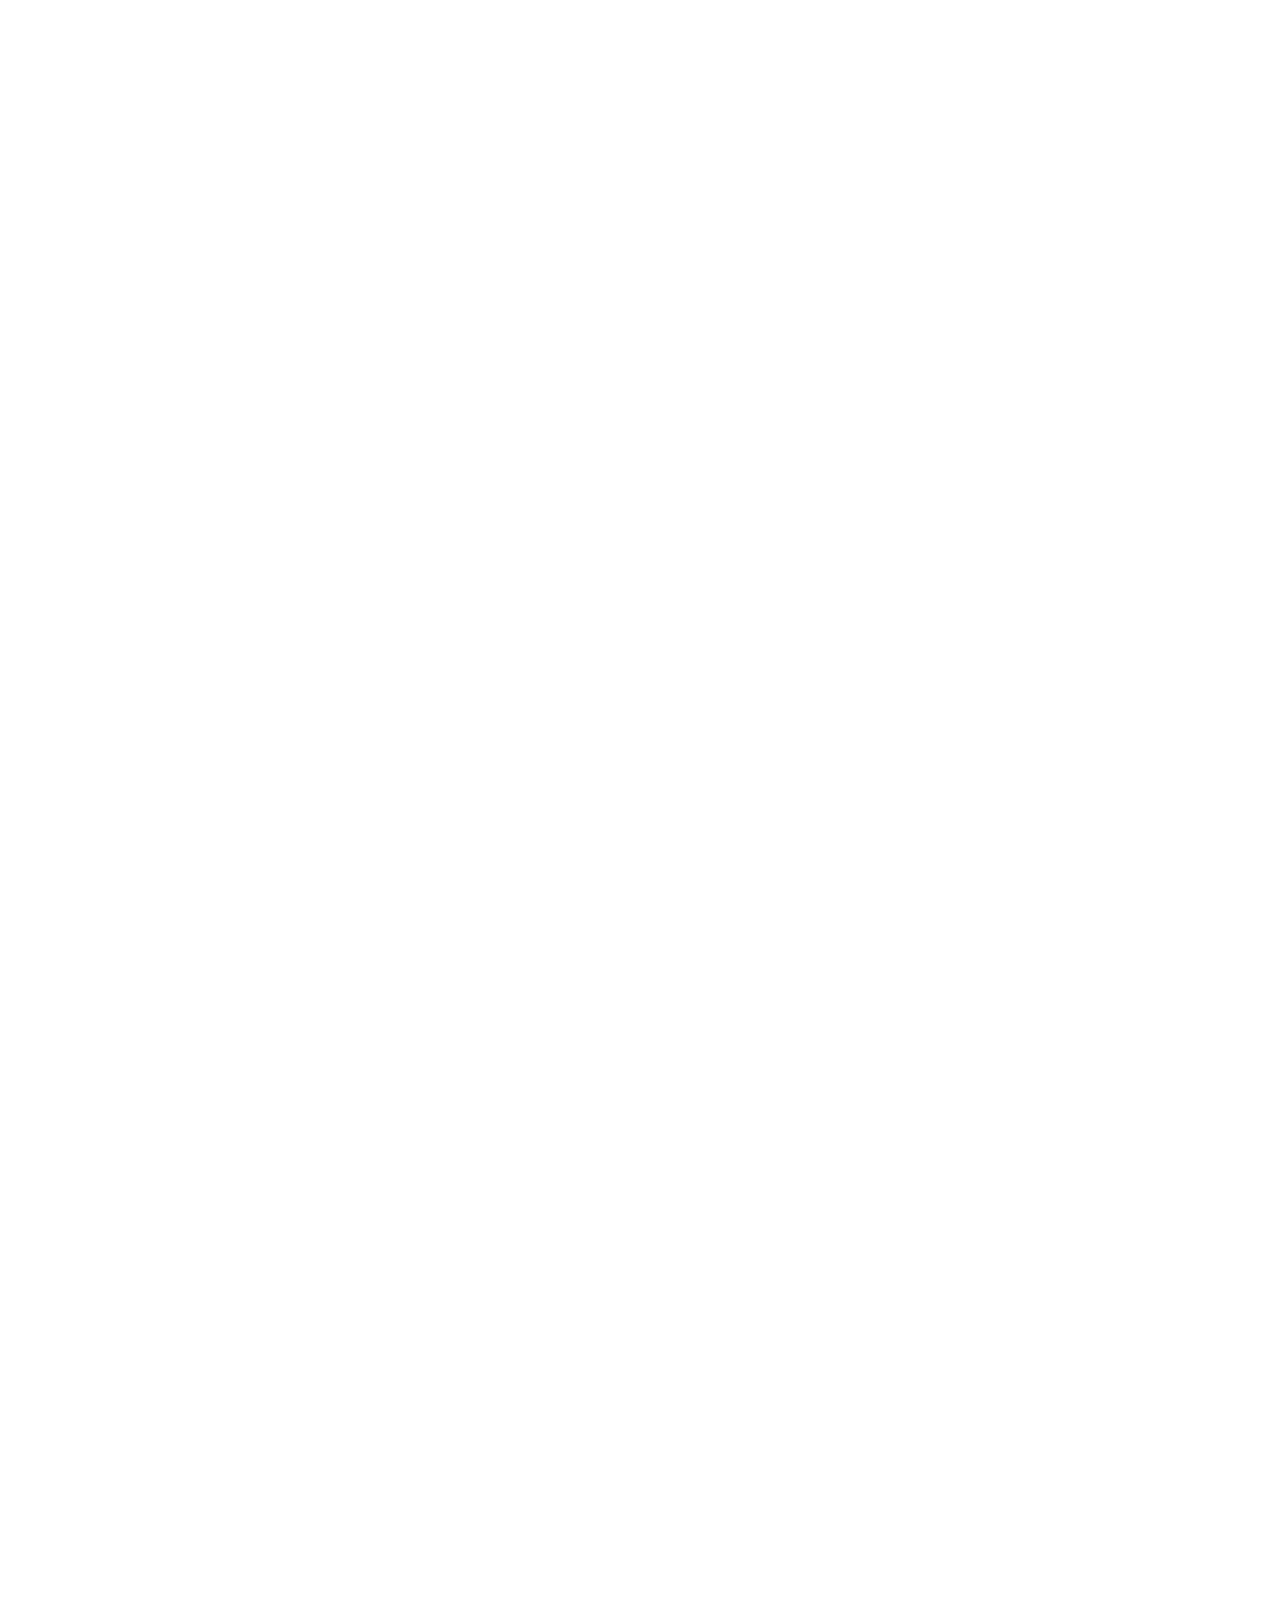
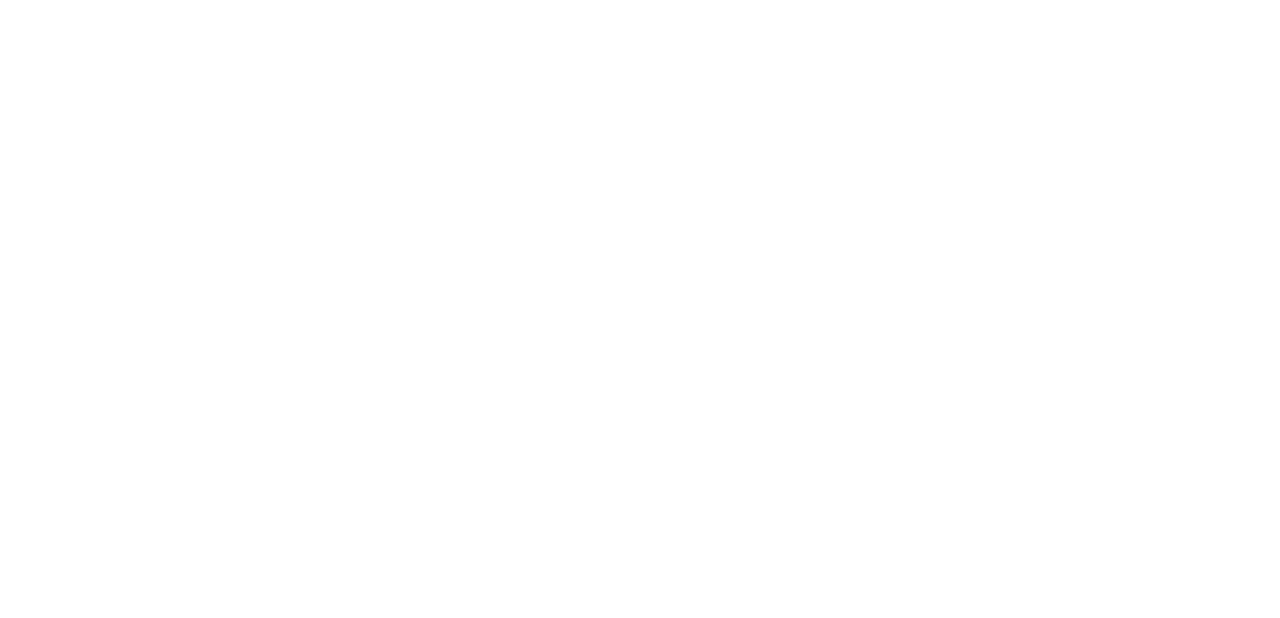
==== spyxfam.html @ 975b35e9 "Create spyxfam.html" ====
<!DOCTYPE html>
<html>
<head>
<title>Cheryl's SpyxFam 42SG coding project</title>
<meta name="viewport" content="width=device-width, initial-scale=1">
<link rel="stylesheet" href="/index.css">
</head>
<body>
        <div class="parallax-container">
                loid forger may be the best spy in westalis
                </div>
        <div class="buffer">
                but behind closed doors
              </div>
              <div class="parallax-container-2">
                yor is thorn princess, queen of the underworld 
              </div>


</body>
</html>
---- index.css ----
body, html {
  height: 100%;
  margin: 0;
  overflow: auto;
}



.parallax-container {
  /* The image used */
  background-image: url("https://storage.googleapis.com/cdn.vcgamers.com/news/wp-content/uploads/2024/01/Screenshot-174.png");
  background-attachment:fixed;
  background-position: center;
  background-size: cover;
  min-height: 100vh;
  display: flex;
  flex-direction: column;
  align-items: center;
  justify-content: center;
  color:white;
}

.buffer {
  padding: 200px;
  background-color:black ;
  color:antiquewhite ;
  text-align: center;
}

.parallax-container-2 {
  /* The image used */
  background-image: url("https://staticg.sportskeeda.com/editor/2023/04/56a2e-16806159692067-1920.jpg");
  background-attachment:fixed;
  background-position: center;
  background-size: cover;
  min-height: 100vh;
  display: flex;
  flex-direction: column;
  align-items: center;
  justify-content: center;
  color:antiquewhite ;
}
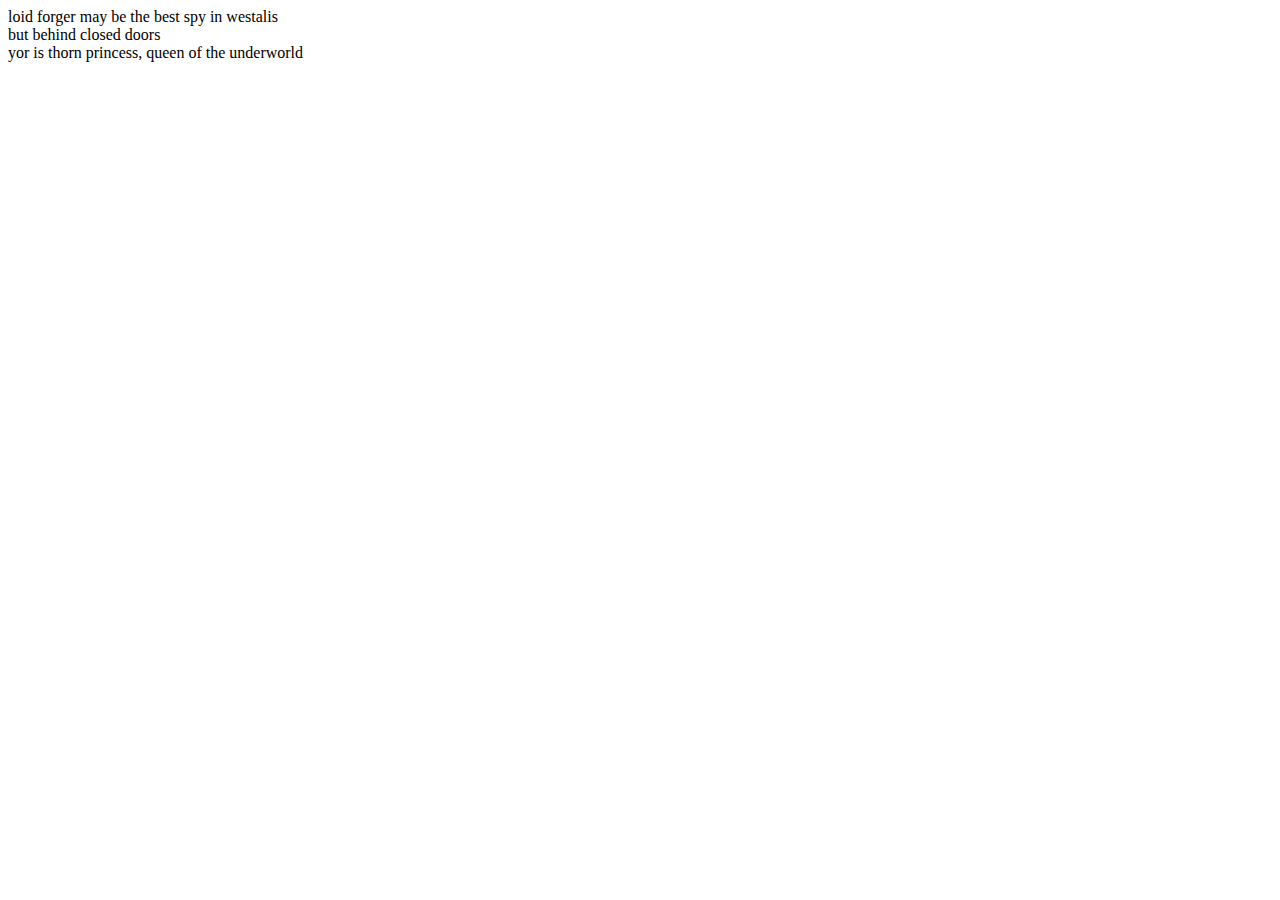
==== commit e0874ecd: "Update spyxfam.html" ====
--- a/spyxfam.html
+++ b/spyxfam.html
@@ -3,7 +3,7 @@
 <head>
 <title>Cheryl's SpyxFam 42SG coding project</title>
 <meta name="viewport" content="width=device-width, initial-scale=1">
-<link rel="stylesheet" href="/index.css">
+<link rel="stylesheet" href="/spyxfam.css">
 </head>
 <body>
         <div class="parallax-container">
